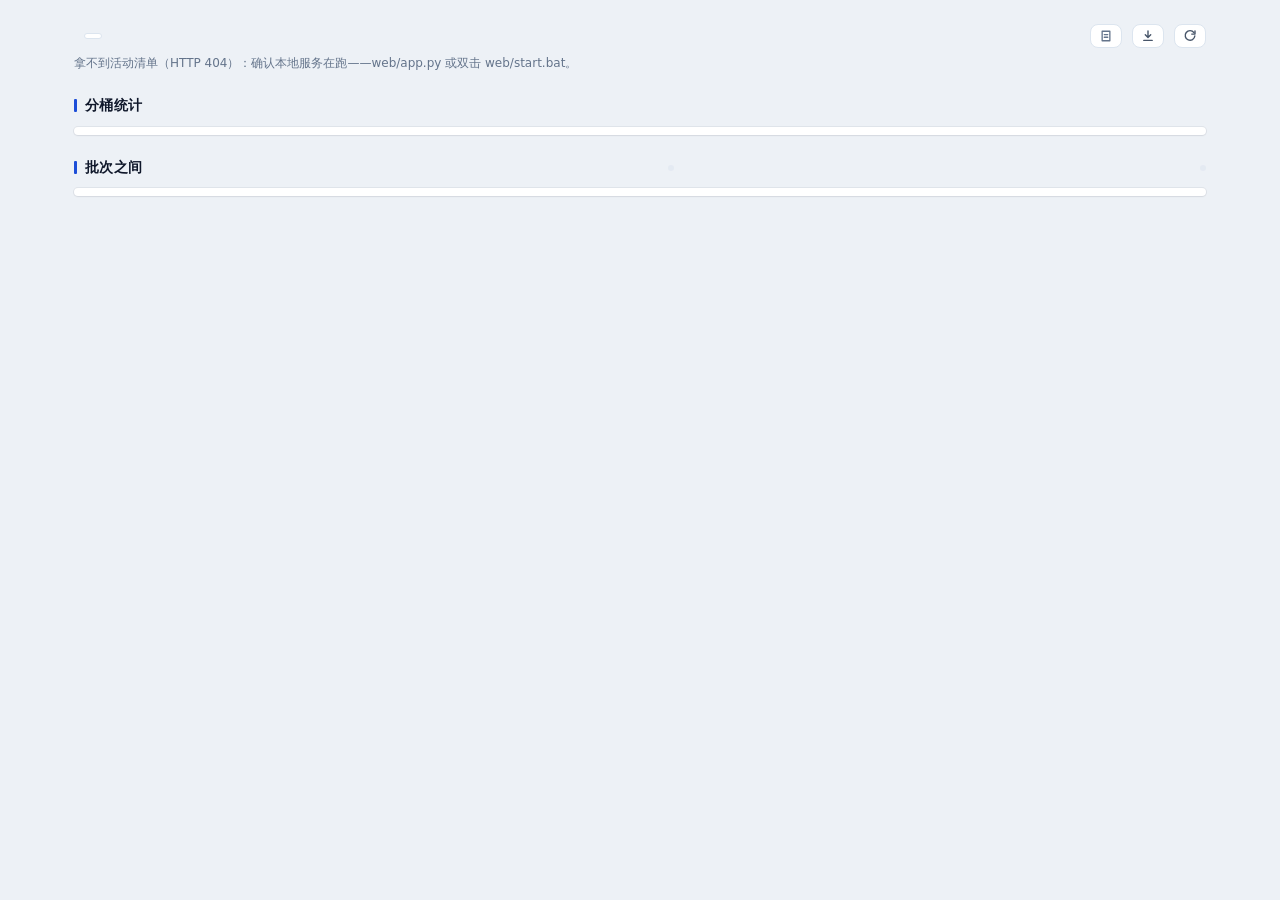
==== web/static/index.html @ ec2087ee "chore: 首次提交（只含工具/代码/文档与模板，活动数据与客户文案不上传）" ====
<!doctype html>
<html lang="zh-CN"><head><meta charset="utf-8">
<title>投放看板</title>
<link rel="stylesheet" href="app.css">
</head><body>

<div class="wrap">
  <div class="head"><select id="actsel" class="actsel" hidden aria-label="切换活动"></select><h1 id="ttl"></h1><span class="tag" id="snaptag"></span>
    <span class="hint" id="fetchstate" style="margin-left:auto"></span>
    <button class="fbtn iconbtn todobtn" id="todobtn" hidden title="待复盘（到门槛 · 还没复盘）"
            aria-label="待复盘">
      <svg viewBox="0 0 16 16" width="14" height="14" aria-hidden="true">
        <path d="M3.6 2.6h8.8v10.8H3.6z" fill="none" stroke="currentColor" stroke-width="1.5"
              stroke-linejoin="round"/>
        <path d="M6 6.4h4M6 9.4h4" fill="none" stroke="currentColor" stroke-width="1.5"
              stroke-linecap="round"/>
      </svg>
      <span class="todocount" id="todocount"></span>
    </button>
    <button class="fbtn iconbtn" id="fetchbtn" title="取数" aria-label="取数">
      <svg viewBox="0 0 16 16" width="14" height="14" aria-hidden="true">
        <path d="M8 2.2v7.4M8 9.6 4.9 6.5M8 9.6l3.1-3.1" fill="none" stroke="currentColor"
              stroke-width="1.6" stroke-linecap="round" stroke-linejoin="round"/>
        <path d="M3.2 13h9.6" fill="none" stroke="currentColor" stroke-width="1.6" stroke-linecap="round"/>
      </svg>
    </button>
    <button class="fbtn iconbtn" id="refresh" title="刷新数据" aria-label="刷新数据">
      <svg viewBox="0 0 16 16" width="14" height="14" aria-hidden="true">
        <path d="M12.5 4.2A5.5 5.5 0 1 0 13.5 8" fill="none" stroke="currentColor"
              stroke-width="1.6" stroke-linecap="round"/>
        <path d="M13.7 2.1v3.7h-3.7" fill="none" stroke="currentColor"
              stroke-width="1.6" stroke-linecap="round" stroke-linejoin="round"/>
      </svg>
    </button></div>
  <div class="sub" id="subline"></div>
</div>
<div class="wrap">
  <section>
    <div class="cardhead"><h2>分桶统计</h2></div>
    <div class="panel" id="buckets"></div>
  </section>
  <section>
    <div class="cardhead"><h2>批次之间</h2>
      <div class="ctl" id="ctlmode"></div>
      <div class="ctl" id="ctlbs"></div>
    </div>
    <div class="panel" id="batchstats"></div>
  </section>
</div>
<div class="modal" id="modal" hidden>
  <div class="modalbox" role="dialog" aria-modal="true" aria-labelledby="mtitle">
    <button class="modalx" id="modalx" aria-label="关闭">×</button>
    <h3 id="mtitle"></h3>
    <div id="mbody"></div>
  </div>
</div>
<script src="app.js"></script>
</body></html>
---- web/static/app.css ----
/* 青瓷（Celadon）：近白青底 + 深青勾边 + 一处强调（2026-10-08 用户定；色板见 青瓷配色规范.md） */
:root{--primary:#1D4ED8;--secondary:#3B82F6;--accent:#B45309;--bg:#EDF1F6;--fg:#0F172A;
      --muted:#E6EDF5;--border:#DCE5EF;--danger:#DC2626;--dim:#64748B;--ok:#0F766E;
      --soft:#F7F9FC;--teal:#0F766E;--teal-50:#F5FCFA;--teal-100:#E5F5F0;--teal-200:#CBE9E1;
      --line-200:#E7EDF5;--ink-400:#94A3B8}
*{box-sizing:border-box}
body{margin:0;padding:24px 0 44px;background:var(--bg);color:var(--fg);
     font:13.5px/1.6 "Segoe UI","Microsoft YaHei",system-ui,sans-serif}
.num{font-family:"Cascadia Mono",Consolas,ui-monospace,monospace;font-variant-numeric:tabular-nums}
.wrap{max-width:1180px;margin:0 auto;padding:0 24px}
.head{display:flex;align-items:center;gap:10px;flex-wrap:wrap}
h1{font-size:18.5px;margin:0}
/* 多活动切换器（2026-09-28）：下拉本身就是页头标题，同一个名字不写两遍 */
.actsel{font:inherit;font-size:18.5px;font-weight:600;color:var(--fg);background:transparent;
        border:1px solid transparent;border-radius:8px;padding:3px 8px;cursor:pointer;max-width:460px}
.actsel:hover{border-color:var(--border);background:#fff}
.tag{font-size:11.5px;padding:2px 8px;border-radius:6px;background:#fff;
     border:1px solid var(--border);color:var(--dim)}
.sub{color:var(--dim);font-size:12px;margin:6px 0 0}
section{margin-top:22px}
.cardhead{display:flex;align-items:center;gap:12px;flex-wrap:wrap;margin-bottom:10px}
h2{font-size:13.5px;font-weight:600;letter-spacing:.02em;color:var(--fg);
   display:flex;align-items:center;gap:8px;margin:0}
h2::before{content:"";width:3px;height:13px;background:var(--primary);border-radius:1px}
.hint{color:var(--dim);font-size:12px}
.fbtn[disabled]{opacity:.5;cursor:default;border-color:var(--border);color:var(--dim)}
/* 成组控件做成一段 segmented（桶级/资源级、A~E 桶）——2026-10-08 起 */
.ctl{margin-left:auto;display:flex;align-items:center;gap:4px;flex-wrap:wrap;
     background:#E4EAF2;border-radius:9px;padding:3px}
.ctl .fbtn{border:0;background:transparent;border-radius:7px;padding:3px 11px;color:#5A6B80}
.ctl .fbtn:hover{background:#fff;color:var(--fg)}
.ctl .fbtn.on{background:#fff;color:var(--primary);box-shadow:0 1px 2px rgba(15,23,42,.1)}
.fbtn{font:inherit;font-size:12.5px;padding:4px 11px;border-radius:8px;border:1px solid var(--border);
      background:#fff;color:#475569;cursor:pointer;transition:all .18s}
.fbtn:hover{border-color:#B9C7DA;color:var(--fg)}
.fbtn.on{background:var(--primary);border-color:var(--primary);color:#fff}
.iconbtn{padding:4px 8px;display:inline-flex;align-items:center}
.iconbtn svg{display:block}
.iconbtn.spin svg{animation:spin .9s linear infinite}   /* 取数/刷新进行中：箭头一直转 */
.iconbtn.spin{border-color:var(--primary);color:var(--primary)}
/* 待复盘入口（2026-09-30）：到门槛还没复盘的工单，**没有就把整个按钮藏掉**。
   2026-10-08 改配色（用户："默认黄色让我感觉需要复盘"）：按钮本体保持中性，
   **只有数字是琥珀胶囊**——有它才知道有事，不用整块发黄 */
.todobtn{position:relative;overflow:visible;border-color:var(--border);color:var(--dim)}
.todobtn:hover{border-color:var(--accent);color:var(--accent);background:#FFFDF8}
/* 数字做成**右上角小角标**（2026-10-08 用户定：别挤在图标旁边，控制好大小） */
.todocount{position:absolute;top:-7px;right:-7px;min-width:16px;height:16px;padding:0 4px;
           box-sizing:border-box;border-radius:999px;background:var(--accent);color:#fff;
           font-family:"Cascadia Mono",Consolas,ui-monospace,monospace;font-size:10.5px;font-weight:700;
           line-height:16px;text-align:center;box-shadow:0 0 0 2px var(--bg)}
.todocount:empty{display:none}
/* 点一行要跳走，所以鼠标放上去必须有反馈（2026-09-30 用户：原来"移到行上没反馈"）：
   底色渐入 + 左侧暖色竖条滑进来 + 判定彩标微微放大，都不改布局（只动颜色和 transform） */
.todotb tr.gorow{cursor:pointer}
.todotb tr.gorow td{transition:background .18s ease, box-shadow .18s ease}
.todotb tr.gorow:hover td{background:#FFF7E8}
.todotb tr.gorow:hover td:first-child{box-shadow:inset 3px 0 0 var(--accent)}
.todotb .badge{display:inline-block;transition:transform .18s ease}
.todotb tr.gorow:hover .badge{transform:scale(1.06)}
.todotb tr.gorow:active td{background:#FCEDD6}
@keyframes spin{from{transform:rotate(0)}to{transform:rotate(360deg)}}
#fetchstate.ok{color:#0F766E;font-weight:600}          /* 完毕：绿色 */
#fetchstate.warn{color:var(--accent);font-weight:600}
.calwrap{position:relative;display:flex;align-items:center;gap:8px}
.cal{position:absolute;top:calc(100% + 8px);left:0;z-index:20;width:268px;background:#fff;
     border:1px solid var(--border);border-radius:12px;box-shadow:0 12px 32px rgba(15,23,42,.14);padding:12px}
.calhead{display:flex;align-items:center;justify-content:space-between;margin-bottom:8px}
.calhead b{font-size:13px;font-weight:600}
.calnav{display:flex;gap:6px}
.calnav button{width:26px;height:26px;border-radius:8px;border:1px solid var(--border);background:#fff;
               color:var(--primary);cursor:pointer;font:inherit;line-height:1}
.calnav button:disabled{opacity:.35;cursor:default;color:var(--dim)}
.calwd,.calgrid{display:grid;grid-template-columns:repeat(7,1fr);gap:2px;text-align:center}
.calwd span{color:var(--dim);font-size:11.5px;padding:2px 0}
.calgrid button{border:0;background:transparent;border-radius:8px;height:30px;font:inherit;font-size:12.5px;
                color:var(--fg);cursor:pointer}
.calgrid button:hover:not(:disabled){background:var(--muted)}
.calgrid button.sel{background:#E7F0FE;color:var(--primary)}
.calgrid button.end{background:var(--primary);color:#fff;font-weight:600}
.calgrid button:disabled{color:#C9CED8;cursor:default}
.calhint{color:var(--dim);font-size:11.5px;margin-top:8px;text-align:center}
.charts{display:grid;grid-template-columns:1fr 1fr;gap:12px;margin-top:12px}
.charthead{display:flex;align-items:center;gap:10px;margin-bottom:8px}
.charthead b{font-size:12.5px}
.charthead .seg{margin-left:auto}
.seg{display:inline-flex;background:var(--muted);border-radius:999px;padding:3px}
.seg button{font:inherit;font-size:12px;padding:3px 12px;border:0;border-radius:999px;background:transparent;
            color:var(--dim);cursor:pointer;transition:.18s}
.seg button:hover{color:var(--primary)}
.seg button.on{background:#fff;color:var(--primary);box-shadow:0 1px 3px rgba(15,23,42,.12)}
@media (max-width:900px){.charts{grid-template-columns:1fr}}
.chip{display:inline-flex;align-items:center;gap:6px;font:inherit;font-size:12.5px;padding:4px 12px;
      border-radius:999px;border:1px solid var(--border);background:#fff;color:var(--dim);cursor:pointer;transition:all .18s}
.chip i{width:9px;height:9px;border-radius:50%;background:#CBD5E1}
.chip:hover{border-color:var(--secondary)}
.chip.on{color:#fff;border-color:transparent}
.chip.on i{background:#fff}
.panel{background:#fff;border:0;border-radius:12px;padding:4px 6px;
       box-shadow:0 1px 2px rgba(15,23,42,.05),0 0 0 1px rgba(15,23,42,.06)}
/* 批次切换（2026-09-28）：分桶统计左上角那个下拉 */
.sel{font:inherit;font-size:12.5px;padding:3px 8px;border-radius:8px;border:1px solid var(--border);
     background:#fff;color:var(--fg);cursor:pointer;max-width:260px}
.sel:hover{border-color:var(--secondary)}
tr.mainrow{cursor:pointer}
tr.mainrow:hover td{background:#F7FAFF}
/* 批次之间：批次行 / 展开出来的资源行（2026-09-28：批次行左侧用桶色竖条，跟资源行区分开） */
tr.brow td{background:#FCFDFF;font-weight:600}
tr.brow.cur td{background:#F4F8FF}
tr.brow:hover td{background:#F1F6FF}
tr.crow td{background:#fff;padding-left:8px}
.slotdot{width:8px;height:8px;border-radius:50%;display:inline-block;margin-right:7px;vertical-align:1px}
tr.crow.click{cursor:pointer}
tr.crow.click:hover td{background:#F1F6FF}
table{border-collapse:collapse;width:100%}
/* 列宽钉死：切时间段/口径时数字位数变化不再挤动表头（用户 2026-09-20 反馈的抖动） */
#buckets > table,.resblock > table,.subtable{table-layout:fixed}
.resblock table{margin-top:2px}
th,td{padding:12px;border-bottom:1px solid #F1F5F9;font-size:13.5px;text-align:left}
th{color:var(--ink-400);font-weight:600;font-size:11px;letter-spacing:.07em;background:transparent;
   padding:11px 12px 9px;border-bottom:1px solid var(--muted)}
/* 数据先行：桶名与关键数字加重，标签继续往后退 */
#buckets tbody td:first-child{font-weight:600}
#buckets tbody td.n{font-size:14.5px;font-weight:600;letter-spacing:.01em}
#buckets tbody td.c .num{font-size:14px;font-weight:600}
#batchstats tbody td.n{font-weight:600}
td.n,th.n{text-align:right}
td.c,th.c{text-align:center}
/* 展开出来的资源行（2026-09-28）：跟主表同列、浅底 + 缩进，跟桶行区分开 */
tr.crow td{background:#FAFBFD}
tr.crow td:first-child{padding-left:24px}
.ct{font-size:13px;color:var(--fg)}
tr:last-child td{border-bottom:none}
.barwrap{display:inline-block;width:110px;height:6px;background:#E9EFF6;border-radius:3px;
         overflow:hidden;vertical-align:middle}
.bar{display:block;height:6px;border-radius:3px}
.mkdot{width:18px;height:18px;border-radius:50%;font-size:10.5px;color:#fff;font-weight:600;
       box-shadow:0 1px 2px rgba(15,23,42,.12);
       display:inline-flex;align-items:center;justify-content:center}
.subrow td{background:#FCFDFF;padding:0 10px 8px}
.subtable th,.subtable td{font-size:12px;padding:4px 8px}
.resblock{background:#fff;border:1px solid var(--border);border-radius:10px;padding:12px 14px;margin-bottom:12px}
.resblock h3{margin:0 0 8px;font-size:13px;font-weight:600;display:flex;align-items:center;gap:7px}
.badge{font-size:11.5px;padding:2px 8px;border-radius:6px;margin-left:6px;white-space:nowrap;font-weight:500}
.badge.hi{background:#E8F0FE;color:#1D4ED8}
.badge.warn{background:#FDF1E3;color:var(--accent)}
.badge.zero{background:#F6E9E9;color:#B91C1C}
.badge.end{background:#EEF1F6;color:var(--dim)}
.badge.ok{background:#E5F5F0;color:var(--ok)}
.badge.dim{background:#EEF2F7;color:var(--dim)}
/* 「保留」类统一走青（2026-10-08 用户定）；「点击最高」是另一层信息，用浅绿 */
.badge.keepflag{background:#E5F5F0;color:#0F766E}
.badge.best{background:#ECFDF5;color:#047857}
/* 建议动作里的「留 / 下」跟弹窗一个色系 */
.actkeep{color:#0F766E;font-weight:600}
.actdrop{color:#B91C1C}
/* 飘红：直接把词标在文案里（2026-09-28 用户定，不再单起一行） */
.hl{color:#B91C1C;font-weight:600}
.ok{color:var(--ok)}.warn{color:var(--accent)}.dim{color:var(--dim)}.danger{color:var(--danger)}
input[type=date]{cursor:pointer;caret-color:transparent}
input[type=date]::-webkit-calendar-picker-indicator{cursor:pointer;opacity:.55}

/* 「调整思路」小图标 + 弹窗（2026-09-30 用户定：动作里只留"留谁 / 下谁"，思路收进图标里） */
.idea{margin-left:7px;width:20px;height:20px;padding:0;border-radius:50%;cursor:pointer;
  display:inline-flex;align-items:center;justify-content:center;vertical-align:-4px;
  border:1px solid var(--border);background:#F1F6FF;color:var(--primary);
  transition:background .15s ease,transform .15s ease,box-shadow .15s ease}
.idea:hover{background:#E0ECFF;transform:translateY(-1px);box-shadow:0 2px 6px rgba(30,64,175,.18)}
.idea:active{transform:translateY(0)}
.modal{position:fixed;inset:0;z-index:50;background:rgba(15,23,42,.38);
  display:flex;align-items:center;justify-content:center;padding:24px}
.modal[hidden]{display:none}
.modalbox{position:relative;width:100%;max-width:540px;background:#fff;border-radius:14px;
  padding:22px 24px 20px;box-shadow:0 24px 64px rgba(15,23,42,.26)}
.modalbox h3{margin:0 0 16px;padding-right:28px;font-size:16px;font-weight:600;color:var(--fg)}
.modalbox.wide{max-width:900px}          /* 待复盘清单：列多，弹窗得宽一点 */
/* ---- 三条文案对比大弹窗（2026-10-08 用户定）：未到门槛「记分卡」/ 过门槛「胜出特写」 ---- */
.modalbox.cmp{max-width:1040px;max-height:88vh;overflow:auto}
.modalbox.cmp h3{display:flex;align-items:center;gap:9px;flex-wrap:wrap;margin:0 0 12px;
                 padding-right:34px;font-size:16.5px}
.modalbox.cmp h3 .mkdot{width:20px;height:20px;font-size:11px;flex:0 0 auto}
.cmpchip{font-size:11.5px;font-weight:500;color:var(--dim);background:#F1F5F9;border-radius:999px;padding:2px 9px}
.cmpstyles{display:inline-flex;gap:2px;margin-left:auto;background:#EEF3F9;border-radius:8px;padding:2px}
.cmpstyles button{border:0;background:transparent;border-radius:6px;padding:2px 9px;font:inherit;
  font-size:12px;color:#5A6B80;cursor:pointer;transition:background .15s ease,color .15s ease}
.cmpstyles button:hover{color:var(--fg)}
.cmpstyles button.on{background:#fff;color:var(--primary);box-shadow:0 1px 2px rgba(15,23,42,.1)}
.cmpmeta{display:flex;align-items:center;gap:14px;flex-wrap:wrap;font-size:12.5px;color:var(--dim)}
.cmpprog{display:flex;align-items:center;gap:8px;flex:1 1 260px;min-width:200px}
.cmpprog b{font-size:14px;color:var(--fg)}
.cmpprog .barwrap{flex:1 1 auto;width:auto}
.cmpadv{color:var(--fg);font-size:12.5px}
.cmprule{height:1px;background:var(--muted);margin:14px 0}
.cmpslot{display:flex;align-items:center;gap:7px;font-size:13px}
.cmpslot b{font-weight:600}
/* ① 记分卡：标题/摘要在前，指标在后（用户 2026-10-08 定） */
.scoretab{width:100%;border-collapse:collapse;table-layout:fixed}
.scoretab th,.scoretab td{padding:10px 14px;text-align:left;vertical-align:top}
.scoretab .rh{width:86px;color:var(--ink-400);font-size:11px;font-weight:600;letter-spacing:.07em;
              background:#FAFCFE;border-right:1px solid #EEF2F7}
.scoretab thead th{font-size:13px;font-weight:600;padding:6px 14px 10px;border-bottom:1px solid #E2E8F0}
.scoretab tbody th,.scoretab tbody td{border-bottom:1px solid #F1F5F9}
.scoretab tbody td{font-size:15px;font-weight:600}
.scoretab tbody td.num{font-family:"Cascadia Mono",Consolas,ui-monospace,monospace;font-variant-numeric:tabular-nums}
.scoretab thead th.win{background:#F2FBF8;color:var(--teal);border-radius:6px 6px 0 0}
.scoretab tr.crowtitle td{font-size:13.5px;font-weight:600;line-height:1.6;padding-top:14px;border-top:1px solid #E2E8F0}
.scoretab tr.crowsum td{font-size:12.5px;font-weight:400;color:#64748B;line-height:1.72}
/* 判定行的徽标要对齐到列的左边缘：徽标自带 8px 内边距，往左让回来（2026-10-08 用户反馈） */
.scoretab tbody td .badge{margin-left:-8px}
.scorebar{display:block;height:3px;background:#EDF2F8;border-radius:2px;margin-top:7px;overflow:hidden}
.scorebar em{display:block;height:3px;border-radius:2px}
/* ② 胜出特写：左大卡 = 建议保留那条，右两条小卡；「建议保留」右上角跟其它卡对齐 */
.hero{display:grid;grid-template-columns:1.35fr 1fr;gap:14px;align-items:start}
.herocard{position:relative;display:flex;flex-direction:column;gap:10px;overflow:hidden;
          border-radius:14px;padding:14px 18px 0;background:linear-gradient(180deg,var(--teal-50),#fff);
          box-shadow:0 0 0 1px var(--teal-200)}
.herocopy{margin:0;font-size:18px;font-weight:600;line-height:1.55}
.herosum{margin:0;font-size:13.5px;color:#475569;line-height:1.82}
.herostats{display:flex;gap:20px;padding:12px 0;border-top:1px dashed var(--teal-200)}
.herostats span{display:block;font-size:11px;color:var(--ink-400);letter-spacing:.03em}
.herostats b{font-size:19px}
.runlist{display:flex;flex-direction:column;gap:12px}
.runitem{display:flex;flex-direction:column;gap:7px;border-radius:12px;padding:14px 15px;background:#FBFCFE;
         box-shadow:0 0 0 1px var(--line-200)}
.herocard .cmpslot .badge:last-child,.runitem .cmpslot .badge:last-child{margin-left:auto}
.rcopy{font-size:13px;font-weight:600;line-height:1.6}
.rsum{font-size:12px;color:#8A95A6;line-height:1.65;max-height:3.3em;overflow:hidden}
.runstats{display:flex;gap:14px;font-size:11.5px;color:#8A95A6;margin-top:auto}
.runstats b{font-size:14px;color:var(--fg)}
@media (max-width:900px){.hero{grid-template-columns:1fr}}
.modalx{position:absolute;top:12px;right:14px;padding:2px 7px;border:0;border-radius:8px;
  background:transparent;color:var(--dim);font-size:20px;line-height:1.2;cursor:pointer}
.modalx:hover{background:var(--muted);color:var(--fg)}
.mline{display:flex;gap:12px;margin:11px 0;font-size:13.5px;line-height:1.7;color:var(--fg)}
.mline .k{flex:0 0 66px;color:var(--dim);font-size:12.5px;padding-top:1px}
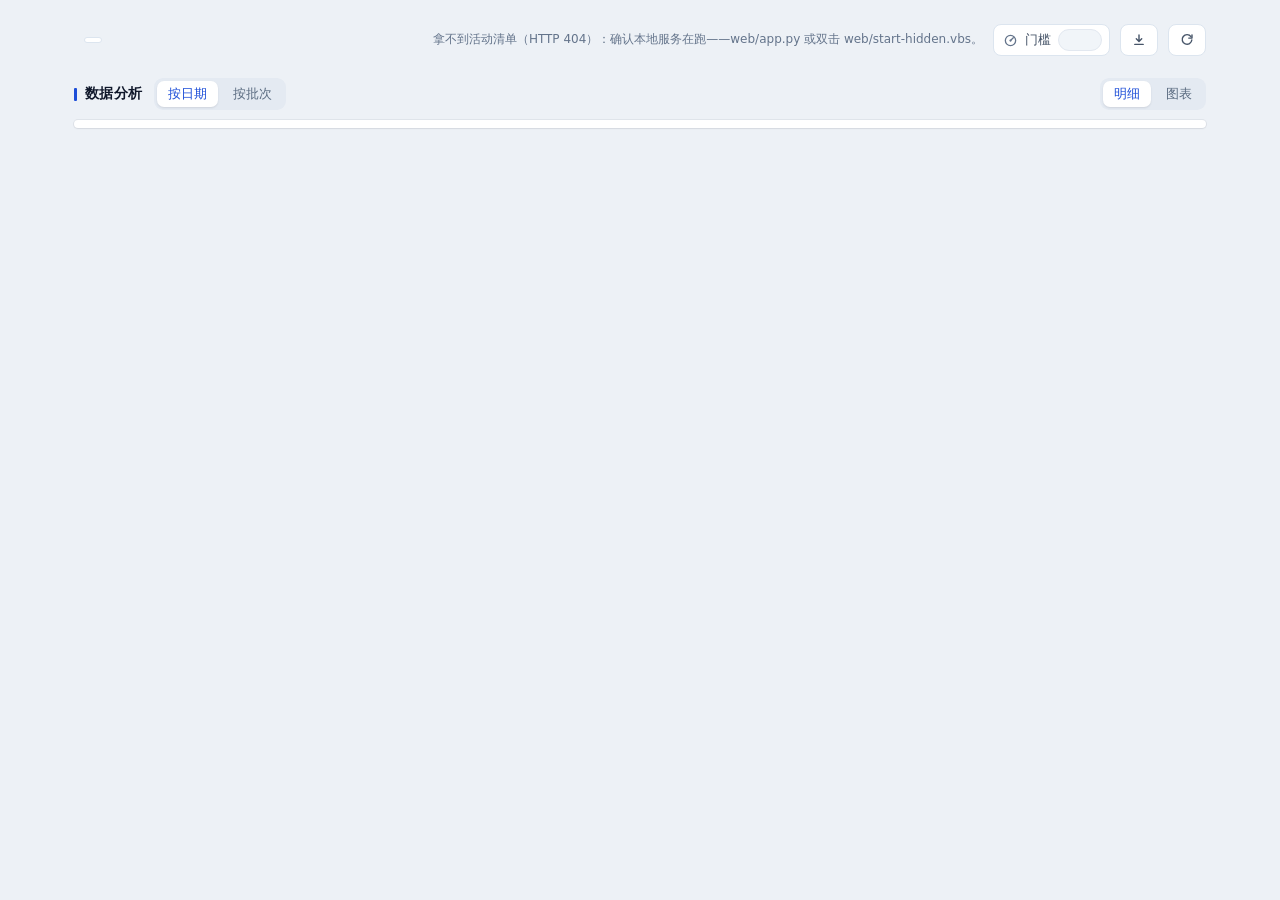
==== commit 65db97c1: "release: 普适化首版" ====
--- a/web/static/index.html
+++ b/web/static/index.html
@@ -1,58 +1,82 @@
 <!doctype html>
-<html lang="zh-CN"><head><meta charset="utf-8">
-<title>投放看板</title>
-<link rel="stylesheet" href="app.css">
-</head><body>
+<html lang="zh-CN">
+<head>
+  <meta charset="utf-8">
+  <meta name="viewport" content="width=device-width, initial-scale=1">
+  <title>投放看板</title>
+  <link rel="stylesheet" href="app.css">
+</head>
+<body>
+  <div class="wrap">
+    <div class="head">
+      <div class="activitypicker" id="activitypicker" hidden>
+        <button type="button" class="activitytoggle" data-activitytoggle aria-haspopup="listbox"
+                aria-expanded="false" aria-controls="activitymenu">
+          <span id="activitycurrent"></span>
+          <i class="activitychevron" aria-hidden="true"></i>
+        </button>
+        <div class="activitymenu" id="activitymenu" role="listbox" aria-label="切换活动" hidden></div>
+      </div>
+      <select id="actsel" class="actsel" hidden aria-label="切换活动"></select>
+      <h1 id="ttl"></h1>
+      <span class="tag" id="coverage"></span>
+      <span class="hint" id="fetchstate" style="margin-left:auto"></span>
+      <button class="fbtn thresholdbtn" id="thresholdbtn" hidden title="查看当前批门槛">
+        <svg viewBox="0 0 16 16" width="14" height="14" aria-hidden="true">
+          <circle cx="8" cy="8" r="5.5" fill="none" stroke="currentColor" stroke-width="1.4"/>
+          <circle cx="8" cy="8" r="1.2" fill="currentColor"/>
+          <path d="M8 8l3-3" fill="none" stroke="currentColor" stroke-width="1.4" stroke-linecap="round"/>
+        </svg>
+        <span>门槛</span><b id="thresholdbtncount"></b>
+      </button>
+      <button class="fbtn iconbtn" id="fetchbtn" title="取数" aria-label="取数">
+        <svg viewBox="0 0 16 16" width="14" height="14" aria-hidden="true">
+          <path d="M8 2.2v7.4M8 9.6 4.9 6.5M8 9.6l3.1-3.1" fill="none" stroke="currentColor"
+                stroke-width="1.6" stroke-linecap="round" stroke-linejoin="round"/>
+          <path d="M3.2 13h9.6" fill="none" stroke="currentColor" stroke-width="1.6" stroke-linecap="round"/>
+        </svg>
+      </button>
+      <button class="fbtn iconbtn" id="refresh" title="刷新数据" aria-label="刷新数据">
+        <svg viewBox="0 0 16 16" width="14" height="14" aria-hidden="true">
+          <path d="M12.5 4.2A5.5 5.5 0 1 0 13.5 8" fill="none" stroke="currentColor"
+                stroke-width="1.6" stroke-linecap="round"/>
+          <path d="M13.7 2.1v3.7h-3.7" fill="none" stroke="currentColor"
+                stroke-width="1.6" stroke-linecap="round" stroke-linejoin="round"/>
+        </svg>
+      </button>
+    </div>
+  </div>
 
-<div class="wrap">
-  <div class="head"><select id="actsel" class="actsel" hidden aria-label="切换活动"></select><h1 id="ttl"></h1><span class="tag" id="snaptag"></span>
-    <span class="hint" id="fetchstate" style="margin-left:auto"></span>
-    <button class="fbtn iconbtn todobtn" id="todobtn" hidden title="待复盘（到门槛 · 还没复盘）"
-            aria-label="待复盘">
-      <svg viewBox="0 0 16 16" width="14" height="14" aria-hidden="true">
-        <path d="M3.6 2.6h8.8v10.8H3.6z" fill="none" stroke="currentColor" stroke-width="1.5"
-              stroke-linejoin="round"/>
-        <path d="M6 6.4h4M6 9.4h4" fill="none" stroke="currentColor" stroke-width="1.5"
-              stroke-linecap="round"/>
-      </svg>
-      <span class="todocount" id="todocount"></span>
-    </button>
-    <button class="fbtn iconbtn" id="fetchbtn" title="取数" aria-label="取数">
-      <svg viewBox="0 0 16 16" width="14" height="14" aria-hidden="true">
-        <path d="M8 2.2v7.4M8 9.6 4.9 6.5M8 9.6l3.1-3.1" fill="none" stroke="currentColor"
-              stroke-width="1.6" stroke-linecap="round" stroke-linejoin="round"/>
-        <path d="M3.2 13h9.6" fill="none" stroke="currentColor" stroke-width="1.6" stroke-linecap="round"/>
-      </svg>
-    </button>
-    <button class="fbtn iconbtn" id="refresh" title="刷新数据" aria-label="刷新数据">
-      <svg viewBox="0 0 16 16" width="14" height="14" aria-hidden="true">
-        <path d="M12.5 4.2A5.5 5.5 0 1 0 13.5 8" fill="none" stroke="currentColor"
-              stroke-width="1.6" stroke-linecap="round"/>
-        <path d="M13.7 2.1v3.7h-3.7" fill="none" stroke="currentColor"
-              stroke-width="1.6" stroke-linecap="round" stroke-linejoin="round"/>
-      </svg>
-    </button></div>
-  <div class="sub" id="subline"></div>
-</div>
-<div class="wrap">
-  <section>
-    <div class="cardhead"><h2>分桶统计</h2></div>
-    <div class="panel" id="buckets"></div>
-  </section>
-  <section>
-    <div class="cardhead"><h2>批次之间</h2>
-      <div class="ctl" id="ctlmode"></div>
-      <div class="ctl" id="ctlbs"></div>
+  <div class="wrap">
+    <section>
+      <div class="cardhead analyticshead">
+        <h2>数据分析</h2>
+        <div class="ctl" aria-label="数据分析视角">
+          <button class="fbtn on" data-view="date">按日期</button>
+          <button class="fbtn" data-view="batch">按批次</button>
+        </div>
+        <div class="ctl viewmode" aria-label="展示内容">
+          <button class="fbtn on" data-analysismode="detail">明细</button>
+          <button class="fbtn" data-analysismode="chart">图表</button>
+        </div>
+      </div>
+
+      <div class="panel">
+        <div id="filterbar"></div>
+        <div id="summary"></div>
+        <div id="chartarea"></div>
+        <div id="tablearea"></div>
+      </div>
+    </section>
+  </div>
+
+  <div class="modal" id="modal" hidden>
+    <div class="modalbox" role="dialog" aria-modal="true" aria-labelledby="mtitle">
+      <button class="modalx" id="modalx" aria-label="关闭">×</button>
+      <h3 id="mtitle"></h3>
+      <div id="mbody"></div>
     </div>
-    <div class="panel" id="batchstats"></div>
-  </section>
-</div>
-<div class="modal" id="modal" hidden>
-  <div class="modalbox" role="dialog" aria-modal="true" aria-labelledby="mtitle">
-    <button class="modalx" id="modalx" aria-label="关闭">×</button>
-    <h3 id="mtitle"></h3>
-    <div id="mbody"></div>
   </div>
-</div>
-<script src="app.js"></script>
-</body></html>
+  <script src="app.js"></script>
+</body>
+</html>
--- a/web/static/app.css
+++ b/web/static/app.css
@@ -12,8 +12,42 @@
 h1{font-size:18.5px;margin:0}
 /* 多活动切换器（2026-09-28）：下拉本身就是页头标题，同一个名字不写两遍 */
 .actsel{font:inherit;font-size:18.5px;font-weight:600;color:var(--fg);background:transparent;
-        border:1px solid transparent;border-radius:8px;padding:3px 8px;cursor:pointer;max-width:460px}
+        border:1px solid transparent;border-radius:8px;padding:3px 8px;cursor:pointer;max-width:460px;
+        transition:border-color .16s ease,background .16s ease,box-shadow .16s ease}
 .actsel:hover{border-color:var(--border);background:#fff}
+.actsel:focus-visible{outline:none;border-color:#B9C7DA;background:#fff;box-shadow:0 0 0 3px rgba(29,78,216,.08)}
+.activitypicker{position:relative;max-width:420px}
+.activitytoggle{
+  display:flex;align-items:center;gap:9px;max-width:420px;padding:3px 9px 3px 8px;
+  border:1px solid transparent;border-radius:8px;background:transparent;color:var(--fg);
+  font:inherit;font-size:18.5px;font-weight:600;cursor:pointer;text-align:left;
+  transition:border-color .16s ease,background .16s ease,box-shadow .16s ease,transform .1s ease
+}
+.activitytoggle span{overflow:hidden;text-overflow:ellipsis;white-space:nowrap}
+.activitytoggle:hover,.activitypicker.open .activitytoggle{border-color:var(--border);background:#fff}
+.activitytoggle:focus-visible{outline:none;border-color:#B9C7DA;background:#fff;
+  box-shadow:0 0 0 3px rgba(29,78,216,.08)}
+.activitytoggle:active{transform:translateY(1px) scale(.99)}
+.activitychevron{
+  width:7px;height:7px;flex:0 0 auto;margin-left:2px;border-right:1.5px solid #64748B;
+  border-bottom:1.5px solid #64748B;transform:translateY(-2px) rotate(45deg);
+  transition:transform .16s ease
+}
+.activitypicker.open .activitychevron{transform:translateY(2px) rotate(225deg)}
+.activitymenu{
+  position:absolute;z-index:45;top:calc(100% + 7px);left:0;min-width:280px;max-width:420px;
+  padding:4px;background:#fff;border:1px solid var(--border);border-radius:10px;
+  box-shadow:0 14px 34px rgba(15,23,42,.17);transform-origin:0 0;
+  animation:activityMenuIn .14s cubic-bezier(.2,.8,.2,1)
+}
+.activitymenu[hidden]{display:none}
+.activityoption{
+  display:block;width:100%;padding:8px 11px;border:0;border-radius:7px;background:transparent;
+  color:var(--fg);font:inherit;font-size:13px;text-align:left;white-space:nowrap;cursor:pointer;
+  transition:background .14s ease,color .14s ease
+}
+.activityoption:hover,.activityoption:focus-visible{outline:none;background:#F1F6FF;color:var(--primary)}
+.activityoption[aria-selected="true"]{background:var(--primary);color:#fff}
 .tag{font-size:11.5px;padding:2px 8px;border-radius:6px;background:#fff;
      border:1px solid var(--border);color:var(--dim)}
 .sub{color:var(--dim);font-size:12px;margin:6px 0 0}
@@ -30,37 +64,29 @@
 .ctl .fbtn{border:0;background:transparent;border-radius:7px;padding:3px 11px;color:#5A6B80}
 .ctl .fbtn:hover{background:#fff;color:var(--fg)}
 .ctl .fbtn.on{background:#fff;color:var(--primary);box-shadow:0 1px 2px rgba(15,23,42,.1)}
+/* 「批次之间」的产品切换（2026-10-13 用户定）：按钮排换**下拉**——产品一批批往上加（腾讯云产品已 6 个），
+   按钮排放不下就换行、把卡头撑高。宽度钉一个上限，名字长了用省略号（完整名字在悬停提示里）；
+   右边的「共 N 个」是"看不到全部产品"的补偿 */
+.headsel{display:flex;align-items:center;gap:7px}
+.headsel .sel{min-width:170px;max-width:220px;white-space:nowrap;text-overflow:ellipsis}
+.headsel .cnt{color:var(--ink-400);font-size:11.5px}
 .fbtn{font:inherit;font-size:12.5px;padding:4px 11px;border-radius:8px;border:1px solid var(--border);
-      background:#fff;color:#475569;cursor:pointer;transition:all .18s}
+      background:#fff;color:#475569;cursor:pointer;
+      transition:border-color .16s ease,background .16s ease,color .16s ease,box-shadow .16s ease,transform .1s ease}
 .fbtn:hover{border-color:#B9C7DA;color:var(--fg)}
 .fbtn.on{background:var(--primary);border-color:var(--primary);color:#fff}
-.iconbtn{padding:4px 8px;display:inline-flex;align-items:center}
-.iconbtn svg{display:block}
+.fbtn:active:not([disabled]),.chip:active,.selectbtn:active,.daterangetoggle:active,.iconbtn:active{
+  transform:translateY(1px) scale(.985)}
+.iconbtn{display:inline-flex;align-items:center}
+.head>.iconbtn{width:38px;height:32px;padding:0;justify-content:center}
+.iconbtn svg{display:block;transition:transform .15s ease}
+.iconbtn:hover:not([disabled]) svg{transform:translateY(-1px)}
 .iconbtn.spin svg{animation:spin .9s linear infinite}   /* 取数/刷新进行中：箭头一直转 */
 .iconbtn.spin{border-color:var(--primary);color:var(--primary)}
-/* 待复盘入口（2026-09-30）：到门槛还没复盘的工单，**没有就把整个按钮藏掉**。
-   2026-10-08 改配色（用户："默认黄色让我感觉需要复盘"）：按钮本体保持中性，
-   **只有数字是琥珀胶囊**——有它才知道有事，不用整块发黄 */
-.todobtn{position:relative;overflow:visible;border-color:var(--border);color:var(--dim)}
-.todobtn:hover{border-color:var(--accent);color:var(--accent);background:#FFFDF8}
-/* 数字做成**右上角小角标**（2026-10-08 用户定：别挤在图标旁边，控制好大小） */
-.todocount{position:absolute;top:-7px;right:-7px;min-width:16px;height:16px;padding:0 4px;
-           box-sizing:border-box;border-radius:999px;background:var(--accent);color:#fff;
-           font-family:"Cascadia Mono",Consolas,ui-monospace,monospace;font-size:10.5px;font-weight:700;
-           line-height:16px;text-align:center;box-shadow:0 0 0 2px var(--bg)}
-.todocount:empty{display:none}
-/* 点一行要跳走，所以鼠标放上去必须有反馈（2026-09-30 用户：原来"移到行上没反馈"）：
-   底色渐入 + 左侧暖色竖条滑进来 + 判定彩标微微放大，都不改布局（只动颜色和 transform） */
-.todotb tr.gorow{cursor:pointer}
-.todotb tr.gorow td{transition:background .18s ease, box-shadow .18s ease}
-.todotb tr.gorow:hover td{background:#FFF7E8}
-.todotb tr.gorow:hover td:first-child{box-shadow:inset 3px 0 0 var(--accent)}
-.todotb .badge{display:inline-block;transition:transform .18s ease}
-.todotb tr.gorow:hover .badge{transform:scale(1.06)}
-.todotb tr.gorow:active td{background:#FCEDD6}
 @keyframes spin{from{transform:rotate(0)}to{transform:rotate(360deg)}}
 #fetchstate.ok{color:#0F766E;font-weight:600}          /* 完毕：绿色 */
 #fetchstate.warn{color:var(--accent);font-weight:600}
+#fetchstate:not(:empty){animation:softContentIn .16s cubic-bezier(.2,.8,.2,1)}
 .calwrap{position:relative;display:flex;align-items:center;gap:8px}
 .cal{position:absolute;top:calc(100% + 8px);left:0;z-index:20;width:268px;background:#fff;
      border:1px solid var(--border);border-radius:12px;box-shadow:0 12px 32px rgba(15,23,42,.14);padding:12px}
@@ -85,9 +111,11 @@
 .charthead .seg{margin-left:auto}
 .seg{display:inline-flex;background:var(--muted);border-radius:999px;padding:3px}
 .seg button{font:inherit;font-size:12px;padding:3px 12px;border:0;border-radius:999px;background:transparent;
-            color:var(--dim);cursor:pointer;transition:.18s}
+            color:var(--dim);cursor:pointer;
+            transition:background .16s ease,color .16s ease,box-shadow .16s ease,transform .1s ease}
 .seg button:hover{color:var(--primary)}
 .seg button.on{background:#fff;color:var(--primary);box-shadow:0 1px 3px rgba(15,23,42,.12)}
+.seg button:active{transform:scale(.97)}
 @media (max-width:900px){.charts{grid-template-columns:1fr}}
 .chip{display:inline-flex;align-items:center;gap:6px;font:inherit;font-size:12.5px;padding:4px 12px;
       border-radius:999px;border:1px solid var(--border);background:#fff;color:var(--dim);cursor:pointer;transition:all .18s}
@@ -169,10 +197,13 @@
 .modal{position:fixed;inset:0;z-index:50;background:rgba(15,23,42,.38);
   display:flex;align-items:center;justify-content:center;padding:24px}
 .modal[hidden]{display:none}
+.modal:not([hidden]){animation:modalBackdropIn .15s ease-out}
 .modalbox{position:relative;width:100%;max-width:540px;background:#fff;border-radius:14px;
   padding:22px 24px 20px;box-shadow:0 24px 64px rgba(15,23,42,.26)}
+.modal:not([hidden]) .modalbox{animation:modalBoxIn .17s cubic-bezier(.2,.8,.2,1)}
+.modal.closing{animation:modalBackdropOut .13s ease-in forwards}
+.modal.closing .modalbox{animation:modalBoxOut .13s ease-in forwards}
 .modalbox h3{margin:0 0 16px;padding-right:28px;font-size:16px;font-weight:600;color:var(--fg)}
-.modalbox.wide{max-width:900px}          /* 待复盘清单：列多，弹窗得宽一点 */
 /* ---- 三条文案对比大弹窗（2026-10-08 用户定）：未到门槛「记分卡」/ 过门槛「胜出特写」 ---- */
 .modalbox.cmp{max-width:1040px;max-height:88vh;overflow:auto}
 .modalbox.cmp h3{display:flex;align-items:center;gap:9px;flex-wrap:wrap;margin:0 0 12px;
@@ -189,6 +220,8 @@
 .cmpprog b{font-size:14px;color:var(--fg)}
 .cmpprog .barwrap{flex:1 1 auto;width:auto}
 .cmpadv{color:var(--fg);font-size:12.5px}
+.cmpat{color:var(--dim);font-weight:400}
+.cmpdrift{margin-top:7px;font-size:12.5px;color:var(--accent);background:#FDF1E3;border-radius:8px;padding:6px 9px}
 .cmprule{height:1px;background:var(--muted);margin:14px 0}
 .cmpslot{display:flex;align-items:center;gap:7px;font-size:13px}
 .cmpslot b{font-weight:600}
@@ -232,3 +265,317 @@
 .modalx:hover{background:var(--muted);color:var(--fg)}
 .mline{display:flex;gap:12px;margin:11px 0;font-size:13.5px;line-height:1.7;color:var(--fg)}
 .mline .k{flex:0 0 66px;color:var(--dim);font-size:12.5px;padding-top:1px}
+
+/* 日期 / 批次分析视图（原型确认后并入正式看板，2026-10-22） */
+.analyticshead .ctl{margin-left:0}
+.analyticshead .viewmode{margin-left:auto}
+.modebar{display:flex;align-items:center;gap:12px;flex-wrap:wrap;
+  padding:12px 14px;border-bottom:1px solid #F1F5F9}
+.modebar .dates{display:flex;align-items:center;gap:7px;color:var(--dim);font-size:12px}
+.modebar .bucketpick{display:flex;align-items:center;gap:7px;color:var(--dim);font-size:12px;min-width:0}
+.customselect{position:relative;min-width:126px}
+.selectbtn{position:relative;width:100%;min-height:35px;padding:4px 34px;
+  color:var(--fg);background:#fff;border:1px solid var(--border);border-radius:8px;
+  text-align:center;cursor:pointer}
+.selectbtn .selectarrow{position:absolute;right:10px;top:50%;width:0;height:0;transform:translateY(-50%);
+  border-left:4px solid transparent;border-right:4px solid transparent;border-top:5px solid #64748B}
+.selectmenu{position:absolute;z-index:30;top:calc(100% + 6px);left:50%;min-width:150px;max-width:240px;
+  max-height:280px;overflow:auto;padding:4px;background:#fff;border:1px solid var(--border);
+  border-radius:10px;box-shadow:0 12px 30px rgba(15,23,42,.18);transform:translateX(-50%);
+  transform-origin:50% 0;animation:menuIn .14s cubic-bezier(.2,.8,.2,1)}
+.selectmenu[hidden]{display:none}
+.selectoption{display:block;width:100%;padding:7px 12px;border:0;border-radius:7px;background:transparent;
+  color:var(--fg);font:inherit;font-size:12px;text-align:center;cursor:pointer;white-space:nowrap;
+  transition:background .14s ease,color .14s ease}
+.selectoption:hover,.selectoption:focus-visible{background:#F1F6FF;color:var(--primary)}
+.selectoption[aria-selected="true"]{background:var(--primary);color:#fff}
+.selectbtn .selectarrow{transition:transform .14s ease}
+.selectbtn[aria-expanded="true"] .selectarrow{transform:translateY(-50%) rotate(180deg)}
+.modebar input[type=date]{font:inherit;font-size:12px;padding:4px 8px;border:1px solid var(--border);
+  border-radius:8px;background:#fff;color:var(--fg)}
+.modebar .metatext{margin-left:auto;color:var(--ink-400);font-size:11.5px}
+.summarygrid{display:grid;grid-template-columns:repeat(4,minmax(0,1fr));border-bottom:1px solid #F1F5F9}
+.summarygrid>div{padding:13px 15px;border-right:1px solid #F1F5F9;
+  animation:softContentIn .16s cubic-bezier(.2,.8,.2,1)}
+.summarygrid>div:last-child{border-right:0}
+.summarygrid span{display:block;color:var(--ink-400);font-size:10.5px;letter-spacing:.05em}
+.summarygrid b{display:block;margin-top:4px;font-family:"Cascadia Mono",Consolas,ui-monospace,monospace;
+  font-size:18px;line-height:1.35;font-variant-numeric:tabular-nums}
+.summarygrid small{display:block;margin-top:2px;color:var(--dim);font-size:10.5px}
+.summarygrid .up{color:var(--ok);font-weight:600}
+.summarygrid .down{color:var(--danger);font-weight:600}
+.thresholdbtn{display:inline-flex;align-items:center;gap:7px;height:32px;padding:0 7px 0 9px;color:#475569}
+.thresholdbtn svg{display:block;width:15px;height:15px;flex:0 0 15px;color:var(--dim)}
+.thresholdbtn>span{font-size:12.5px;line-height:1}
+.thresholdbtn b{
+  display:inline-flex;align-items:center;justify-content:center;min-width:44px;height:22px;padding:0 7px;
+  border:1px solid #E2E8F0;border-radius:999px;background:#F1F5F9;color:#64748B;
+  font-family:"Segoe UI","Microsoft YaHei",system-ui,sans-serif;font-size:11px;font-weight:600;
+  font-variant-numeric:tabular-nums;line-height:1;white-space:nowrap
+}
+.thresholdbtn.has-reached{border-color:#BFE3DA;background:var(--teal-50);color:var(--ok)}
+.thresholdbtn.has-reached b{border-color:#CBE9E1;background:#E5F5F0;color:var(--ok)}
+.thresholdmodal{max-width:1040px;max-height:88vh;overflow:auto}
+.thresholdmodalbody{padding-top:2px}
+.launchmodal{max-width:640px;max-height:82vh;overflow:auto}
+.launchlist{display:grid;gap:8px}
+.launchitem{display:grid;grid-template-columns:minmax(110px,auto) minmax(0,1fr);gap:12px;
+  padding:10px 12px;border:1px solid var(--border);border-radius:9px;background:#FBFCFE}
+.launchitem b{color:var(--fg);font-size:11.5px}
+.launchitem span{color:var(--dim);font-size:11.5px;line-height:1.45}
+.thresholdmodalintro{display:flex;align-items:center;gap:10px;flex-wrap:wrap;margin-bottom:12px}
+.thresholdmodalintro .hint{font-size:10.5px}
+.thresholdcount{font-size:11px;color:var(--primary);background:#EDF3FF;border-radius:999px;padding:2px 8px}
+.thresholdgrid{display:grid;grid-template-columns:repeat(auto-fit,minmax(132px,1fr));gap:6px}
+.thresholditem{
+  min-width:0;padding:8px 9px;border:1px solid var(--border);border-radius:9px;background:#fff;
+  color:var(--fg);font:inherit;text-align:left;cursor:pointer;
+  transition:border-color .15s ease,background .15s ease,box-shadow .15s ease,transform .1s ease
+}
+.thresholditem:hover{border-color:#B9C7DA;background:#FBFCFE;box-shadow:0 2px 8px rgba(15,23,42,.05)}
+.thresholditem:active{transform:translateY(1px) scale(.99)}
+.thresholditem:focus-visible{outline:none;border-color:var(--primary);box-shadow:0 0 0 3px rgba(29,78,216,.09)}
+.thresholditem.reached{border-color:#BFE3DA;background:var(--teal-50)}
+.thresholditem.reached:hover{background:#EFFAF7;border-color:#9FD4C6}
+.thresholditemhead{display:flex;align-items:center;gap:6px;min-width:0}
+.thresholdname{display:flex;align-items:center;min-width:0;overflow:hidden;font-size:11.5px;
+  font-weight:600;text-overflow:ellipsis;white-space:nowrap}
+.thresholdname .slotdot{flex:0 0 auto}
+.thresholdstate{margin-left:auto;color:var(--dim);font-size:9.5px;white-space:nowrap}
+.thresholditem.reached .thresholdstate{color:var(--ok);font-weight:600}
+.thresholdbar{display:block;height:4px;margin-top:7px;overflow:hidden;background:#E8EEF6;border-radius:3px}
+.thresholdbar i{display:block;height:100%;border-radius:3px}
+.thresholdnumbers{display:flex;justify-content:space-between;gap:6px;margin-top:4px;
+  color:var(--dim);font-family:"Cascadia Mono",Consolas,ui-monospace,monospace;font-size:9.5px;
+  font-variant-numeric:tabular-nums}
+.thresholdmodal .thresholdgrid{grid-template-columns:repeat(5,minmax(0,1fr));gap:10px}
+.thresholdmodal .thresholditem{min-height:82px;padding:11px 12px;animation:softContentIn .16s cubic-bezier(.2,.8,.2,1)}
+.thresholdmodal .thresholditemhead{display:grid;grid-template-columns:minmax(0,1fr) auto;align-items:start;gap:7px}
+.thresholdmodal .thresholdname{display:flex;align-items:flex-start;overflow:visible;white-space:normal;
+  text-overflow:clip;line-height:1.35}
+.thresholdmodal .thresholdname .slotdot{margin-top:4px}
+.thresholdmodal .thresholdstate{margin-left:0;padding-top:1px}
+.thresholdmodal .thresholdbar{margin-top:9px}
+.thresholdmodal .thresholdnumbers{margin-top:6px;font-size:10px}
+.chartarea{display:flex;flex-direction:column;height:414px;overflow:hidden;
+  border-bottom:1px solid #F1F5F9;background:#FBFCFE}
+.charttoolbar{display:flex;align-items:center;gap:12px;flex-wrap:wrap;
+  padding:10px 14px;border-bottom:1px solid #EAF0F7}
+.charttoolbar .charttypes{display:flex;align-items:center;gap:4px;flex-wrap:wrap}
+.charttoolbar .meta{margin-left:auto;color:var(--ink-400);font-size:11px}
+.chartintro{display:flex;align-items:center;justify-content:space-between;gap:16px;padding:12px 16px 0;
+  animation:softContentIn .16s cubic-bezier(.2,.8,.2,1)}
+.chartintro b{font-size:12.5px}
+.chartintro span{color:var(--dim);font-size:11px}
+.chartbox{flex:1;min-height:0;padding:7px 10px 4px;overflow:auto}
+.chartbox>*{animation:softContentIn .15s cubic-bezier(.2,.8,.2,1)}
+.chartbox svg{display:block;width:100%;height:auto;overflow:visible}
+.batchmark{cursor:pointer;outline:none}
+.batchmark .batchhit{fill:transparent;pointer-events:all}
+.batchmark .batchstem{pointer-events:none}
+.batchmark .batchdot{transition:r .15s ease,filter .15s ease}
+.batchmark:hover .batchdot,.batchmark:focus .batchdot{r:5px;filter:drop-shadow(0 0 3px rgba(180,83,9,.45))}
+#chartlegend{flex:0 0 24px;min-height:24px}
+.legendrow{display:flex;align-items:center;gap:14px;flex-wrap:wrap;
+  padding:0 16px 12px;color:var(--dim);font-size:10.5px;
+  animation:softContentIn .15s cubic-bezier(.2,.8,.2,1)}
+.legendkey{display:inline-flex;align-items:center;gap:6px}
+.legenddot{width:9px;height:9px;border-radius:2px}
+.legendline{width:20px;height:2px;background:var(--primary)}
+.legenddash{width:20px;border-top:2px dashed #94A3B8}
+.sm-grid{display:grid;grid-template-columns:repeat(5,minmax(0,1fr));gap:8px;min-height:282px}
+.sm-card{display:flex;flex-direction:column;min-height:0;padding:8px 8px 5px;
+  background:#fff;border:1px solid var(--border);border-radius:9px}
+.sm-cardhead{display:flex;align-items:center;gap:6px;font-size:11px;color:var(--dim)}
+.sm-cardhead b{margin-left:auto;color:var(--fg);font-size:11.5px}
+.sm-card svg{flex:1;min-height:0;margin-top:3px}
+.heatgrid{display:grid;gap:2px;align-items:center}
+.heatlabel{color:var(--dim);font-size:10.5px;white-space:nowrap;overflow:hidden;text-overflow:ellipsis}
+.heatcell{min-height:31px;padding:4px;border-radius:4px;text-align:center;
+  font-family:"Cascadia Mono",Consolas,ui-monospace,monospace;font-size:9.5px}
+.heatx{color:var(--ink-400);font-size:9.5px;text-align:center}
+.heatscale{display:flex;align-items:center;gap:6px;color:var(--dim);font-size:10px}
+.heatgradient{width:110px;height:7px;background:linear-gradient(90deg,#F3F8FF,#93C5FD,#1D4ED8);border-radius:2px}
+.batchbars{padding:4px 16px 12px}
+.batchbarrow{display:grid;grid-template-columns:180px minmax(0,1fr) 76px;align-items:center;gap:10px;
+  min-height:34px;border-bottom:1px dashed #E7EDF5}
+.batchbarrow:last-child{border-bottom:0}
+.batchbarname{overflow:hidden;color:var(--fg);font-size:11.5px;font-weight:600;
+  text-overflow:ellipsis;white-space:nowrap}
+.batchbarline{height:8px;overflow:hidden;background:#E9EFF6;border-radius:4px}
+.batchbarline>i{display:block;height:100%;background:#2563EB;border-radius:4px}
+.batchbarvalue{color:var(--fg);font-family:"Cascadia Mono",Consolas,ui-monospace,monospace;
+  font-size:11.5px;text-align:right}
+.bulletwrap{display:flex;flex-direction:column;justify-content:center;min-height:282px;padding:4px 16px 14px}
+.bulletrow{display:grid;grid-template-columns:110px minmax(0,1fr) 130px;
+  align-items:center;gap:10px;padding:8px 0;border-bottom:1px dashed #E7EDF5}
+.bulletrow:last-child{border-bottom:0}
+.bulletname{font-size:11.5px;font-weight:600}
+.bulletvalue{color:var(--dim);font-size:10.5px;text-align:right;
+  font-family:"Cascadia Mono",Consolas,ui-monospace,monospace}
+.dailyview td:first-child{font-weight:600}
+.clickbarwrap{display:inline-block;width:68px;height:5px;margin-left:7px;background:#E9EFF6;
+  border-radius:3px;vertical-align:1px}
+.clickbar{display:block;height:5px;background:var(--primary);border-radius:3px}
+.dayrow{cursor:pointer}
+.dayrow td{transition:background .16s ease,box-shadow .16s ease}
+.datelabel{display:flex;align-items:center;gap:7px;flex-wrap:nowrap;white-space:nowrap}
+.datelabel .badge{flex:0 0 auto;padding:2px 6px;margin-left:0}
+.dayrow:hover td{background:#F7FAFF}
+.dayrow.picked td{background:#F4F8FF}
+.dayrow.picked td:first-child{box-shadow:inset 3px 0 0 var(--primary)}
+.up{color:var(--ok)}
+.down{color:var(--danger)}
+.pp{font-size:10px;color:var(--dim)}
+.partial{background:#FFF7E8;color:var(--accent)}
+.empty{padding:40px 20px;color:var(--dim);text-align:center}
+.dailyview,.batchtable{table-layout:fixed}
+.dailyview th:not(:first-child),.dailyview td:not(:first-child),
+.batchtable th:not(:first-child),.batchtable td:not(:first-child){text-align:center}
+.bucket-detail-row td{background:#F8FAFD;font-size:12.5px;border-bottom-color:#EDF2F7}
+.bucket-detail-row td:first-child{padding-left:24px;font-weight:600}
+.bucket-detail-row:last-of-type td{border-bottom:1px solid #E5EAF2}
+@media(max-width:900px){.sm-grid{grid-template-columns:repeat(3,minmax(0,1fr))}}
+@media(max-width:720px){
+  .summarygrid{grid-template-columns:1fr 1fr}
+  .summarygrid>div:nth-child(2){border-right:0}
+  .summarygrid>div:nth-child(-n+2){border-bottom:1px solid #F1F5F9}
+  .modebar .metatext{margin-left:0;width:100%}
+  .charttoolbar .meta{margin-left:0;width:100%}
+  .chartarea{height:380px}
+  .sm-grid{grid-template-columns:1fr 1fr}
+  .heatgrid{overflow-x:auto}
+  .batchbarrow{grid-template-columns:110px minmax(0,1fr)}
+  .batchbarvalue{grid-column:2}
+  .bulletrow{grid-template-columns:90px 1fr}
+  .bulletvalue{grid-column:2}
+}
+@media(max-width:480px){
+  .summarygrid{grid-template-columns:1fr}
+  .summarygrid>div{border-right:0;border-bottom:1px solid #F1F5F9}
+  .modebar .dates{flex-wrap:wrap}
+  .modebar .dates input{flex:1;min-width:130px}
+  .sm-grid{grid-template-columns:1fr}
+}
+
+/* 日期范围选择：整个日期块可点，浮层沿用页面字体与青瓷配色 */
+.daterangepicker{position:relative}
+.daterangetoggle{
+  display:flex;align-items:center;gap:7px;min-height:35px;padding:4px 9px 4px 10px;
+  border:1px solid var(--border);border-radius:8px;background:#fff;color:var(--fg);
+  font:inherit;font-size:12px;cursor:pointer;transition:border-color .16s ease,box-shadow .16s ease
+}
+.daterangetoggle:hover{border-color:#B9C7DA}
+.daterangetoggle:focus-visible{outline:none;border-color:var(--primary);
+  box-shadow:0 0 0 3px rgba(29,78,216,.1)}
+.daterangepicker.open .daterangetoggle{border-color:var(--primary);
+  box-shadow:0 0 0 3px rgba(29,78,216,.08)}
+.datevalue{font-variant-numeric:tabular-nums;white-space:nowrap}
+.datesep{color:var(--ink-400);font-size:11.5px}
+.dateicon{width:14px;height:14px;color:var(--dim);margin-left:1px}
+.datepicker{
+  position:absolute;z-index:40;top:calc(100% + 8px);left:0;width:292px;padding:13px;
+  border:1px solid var(--border);border-radius:12px;background:#fff;color:var(--fg);
+  box-shadow:0 16px 36px rgba(15,23,42,.16);font:inherit;
+  transform-origin:50% 0;animation:datepickerin .15s cubic-bezier(.2,.8,.2,1)
+}
+.datepicker[hidden]{display:none}
+.datepickerhead{display:flex;align-items:center;justify-content:space-between;margin-bottom:9px}
+.datepickerhead b{font:inherit;font-size:13px;font-weight:600;letter-spacing:.01em}
+.calnav{
+  width:28px;height:28px;padding:0;border:0;border-radius:8px;background:transparent;
+  color:var(--primary);font:inherit;font-size:20px;line-height:1;cursor:pointer;
+  transition:background .14s ease,color .14s ease
+}
+.calnav:hover:not(:disabled){background:#EEF4FF}
+.calnav:focus-visible{outline:none;box-shadow:0 0 0 2px rgba(29,78,216,.18)}
+.calnav:disabled{color:#C5CDD8;cursor:default}
+.calweek,.calgrid{display:grid;grid-template-columns:repeat(7,1fr);gap:3px;text-align:center}
+.calweek{margin-bottom:3px}
+.calweek span{color:var(--ink-400);font-size:10.5px;padding:2px 0}
+.calgrid button{
+  position:relative;height:32px;padding:0;border:0;border-radius:8px;background:transparent;
+  color:var(--fg);font:inherit;font-size:12px;font-variant-numeric:tabular-nums;cursor:pointer;
+  transition:background .14s ease,color .14s ease,box-shadow .14s ease
+}
+.calgrid button:hover:not(:disabled):not(.range-start):not(.range-end){background:#F1F5FB}
+.calgrid button:focus-visible{outline:none;box-shadow:inset 0 0 0 2px rgba(29,78,216,.45)}
+.calgrid button.outside{color:#AEB8C6}
+.calgrid button:disabled{color:#D4DAE2;cursor:default}
+.calgrid button.today:not(.range-start):not(.range-end)::after{
+  content:"";position:absolute;left:50%;bottom:3px;width:3px;height:3px;border-radius:50%;
+  background:var(--primary);transform:translateX(-50%)
+}
+.calgrid button.in-range{background:#EDF3FF;color:var(--primary);border-radius:0}
+.calgrid button.range-start,.calgrid button.range-end{
+  z-index:1;background:var(--primary);color:#fff;font-weight:600;
+  animation:datepickselect .15s cubic-bezier(.2,.8,.2,1)
+}
+.calgrid button.range-start:not(.range-single){border-radius:8px 0 0 8px}
+.calgrid button.range-end:not(.range-single){border-radius:0 8px 8px 0}
+.calgrid button.range-single{border-radius:8px}
+.calgrid button.range-start.range-end{border-radius:8px}
+.calhint{
+  min-height:19px;margin-top:9px;padding-top:9px;border-top:1px solid #EEF2F7;
+  color:var(--dim);font-size:11px;text-align:center
+}
+.datepickeractions{display:flex;align-items:center;gap:6px;margin-top:9px}
+.caltextbtn,.calapplybtn{
+  min-height:30px;padding:3px 11px;border-radius:8px;font:inherit;font-size:12px;cursor:pointer
+}
+.caltextbtn{border:1px solid var(--border);background:#fff;color:var(--dim)}
+.caltextbtn:hover{border-color:#B9C7DA;color:var(--fg)}
+.caltextbtn[data-calaction="today"]{margin-left:auto}
+.calapplybtn{border:1px solid var(--primary);background:var(--primary);color:#fff}
+.calapplybtn:hover{background:#1743BD;border-color:#1743BD}
+.caltextbtn:focus-visible,.calapplybtn:focus-visible{
+  outline:none;box-shadow:0 0 0 3px rgba(29,78,216,.12)
+}
+@keyframes datepickerin{
+  from{opacity:0;transform:translateY(-3px) scale(.992)}
+  to{opacity:1;transform:translateY(0) scale(1)}
+}
+@keyframes datepickselect{
+  from{transform:scale(.86)}
+  to{transform:scale(1)}
+}
+@keyframes softContentIn{
+  from{opacity:0;transform:translateY(2px)}
+  to{opacity:1;transform:translateY(0)}
+}
+@keyframes menuIn{
+  from{opacity:0;transform:translateX(-50%) translateY(-3px) scale(.99)}
+  to{opacity:1;transform:translateX(-50%) translateY(0) scale(1)}
+}
+@keyframes activityMenuIn{
+  from{opacity:0;transform:translateY(-3px) scale(.99)}
+  to{opacity:1;transform:translateY(0) scale(1)}
+}
+@keyframes modalBackdropIn{from{opacity:0}to{opacity:1}}
+@keyframes modalBackdropOut{from{opacity:1}to{opacity:0}}
+@keyframes modalBoxIn{
+  from{opacity:0;transform:translateY(5px) scale(.992)}
+  to{opacity:1;transform:translateY(0) scale(1)}
+}
+@keyframes modalBoxOut{
+  from{opacity:1;transform:translateY(0) scale(1)}
+  to{opacity:0;transform:translateY(3px) scale(.995)}
+}
+@media(max-width:720px){
+  .daterangepicker{width:100%}
+  .daterangetoggle{width:100%;justify-content:center}
+  .datepicker{left:0;width:min(292px,calc(100vw - 48px))}
+}
+@media(max-width:900px){
+  .thresholdmodal .thresholdgrid{grid-template-columns:repeat(3,minmax(0,1fr))}
+}
+@media(max-width:600px){
+  .thresholdmodal .thresholdgrid{grid-template-columns:repeat(2,minmax(0,1fr));gap:8px}
+}
+@media(prefers-reduced-motion:reduce){
+  .actsel,.activitytoggle,.activitychevron,.activitymenu,.activityoption,
+  .fbtn,.iconbtn svg,#fetchstate,.seg button,.selectmenu,.selectoption,.selectbtn,.daterangetoggle,
+  .datepicker,.calgrid button,.summarygrid>div,.thresholditem,.thresholdmodal .thresholditem,
+  .chartintro,.chartbox>*,.legendrow,
+  .modal,.modalbox,.dayrow td{animation:none;transition:none}
+}
